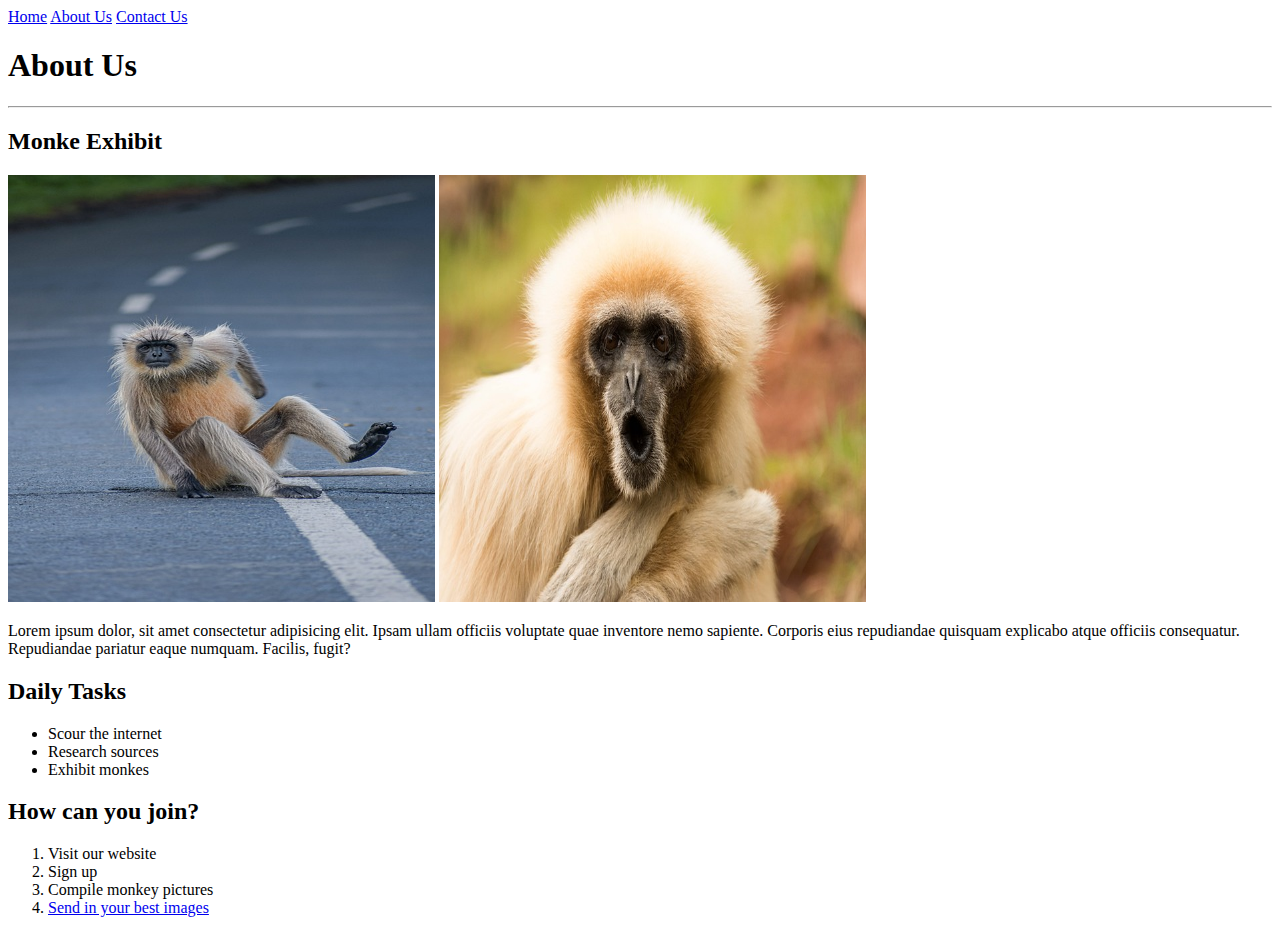
==== about_us.html @ e11ef1cd "First draft of website" ====
<!DOCTYPE html>
<html lang="en">
<head>
    <meta charset="UTF-8">
    <meta name="viewport" content="width=device-width, initial-scale=1.0">
    <title>About Us</title>
</head>
<body>
    <a href="index.html">Home</a>
    <a href="about_us.html">About Us</a>
    <a href="contact_us.html">Contact Us</a>
    
    <h1>About Us</h1>
    <hr/>

    <h2>Monke Exhibit</h2>
    <img src="images/roadmonkey.jpg" alt="Monkey sitting in the road" height="427" width="427"/>
    <img src="images/screechmonkey.jpg" alt="Monkey screeching" height="427" width="427"/>
    <p>Lorem ipsum dolor, sit amet consectetur adipisicing elit. Ipsam ullam officiis voluptate quae inventore nemo sapiente. Corporis eius repudiandae quisquam explicabo atque officiis consequatur. Repudiandae pariatur eaque numquam. Facilis, fugit?</p>

    <h2>Daily Tasks</h2>
    <ul>
        <li>Scour the internet</li>
        <Li>Research sources</Li>
        <li>Exhibit monkes</li>
    </ul>

    <h2>How can you join?</h2>
    <ol>
        <li>Visit our website</li>
        <li>Sign up</li>
        <li>Compile monkey pictures</li>
        <li>
            <a href="contact_us.html">Send in your best images</a>
        </li>
    </ol>
</body>
</html>
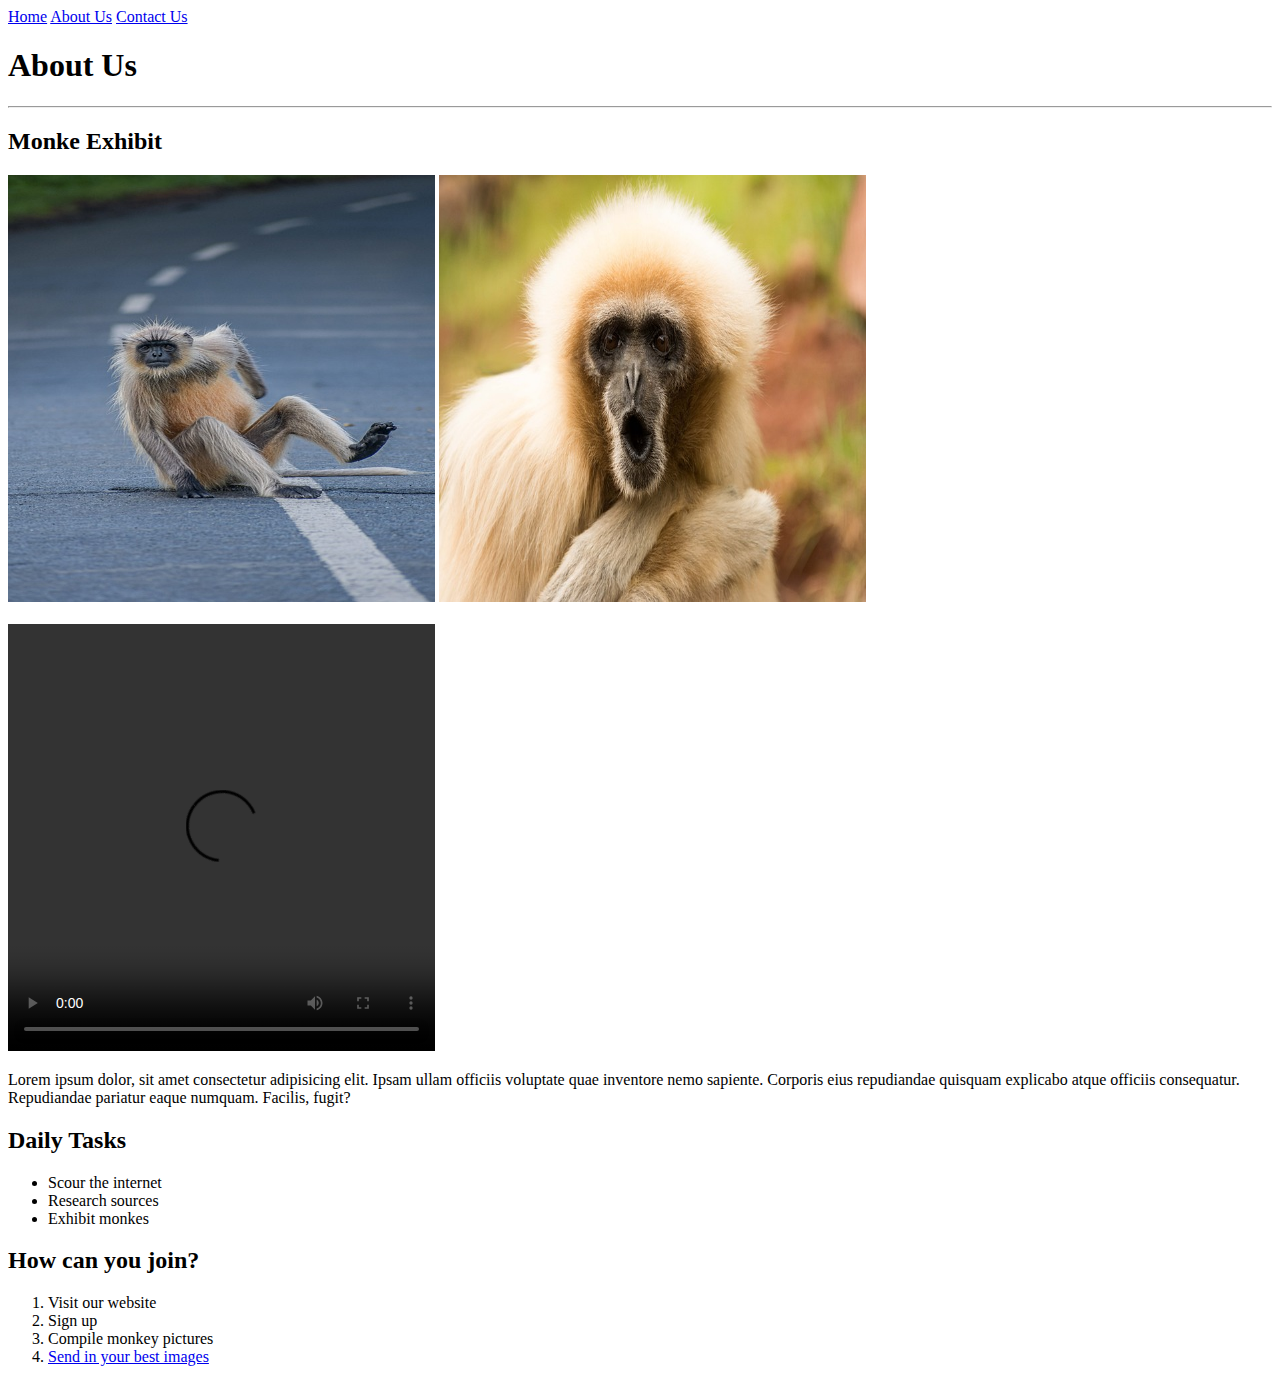
==== commit ec8d48a3: "Added local video" ====
--- a/about_us.html
+++ b/about_us.html
@@ -16,6 +16,11 @@
     <h2>Monke Exhibit</h2>
     <img src="images/roadmonkey.jpg" alt="Monkey sitting in the road" height="427" width="427"/>
     <img src="images/screechmonkey.jpg" alt="Monkey screeching" height="427" width="427"/>
+    <br/><br/>
+    <video height="427" width="427 " controls>
+        <source src="videos/monke_vid.mp4" />
+    </video>
+    
     <p>Lorem ipsum dolor, sit amet consectetur adipisicing elit. Ipsam ullam officiis voluptate quae inventore nemo sapiente. Corporis eius repudiandae quisquam explicabo atque officiis consequatur. Repudiandae pariatur eaque numquam. Facilis, fugit?</p>
 
     <h2>Daily Tasks</h2>
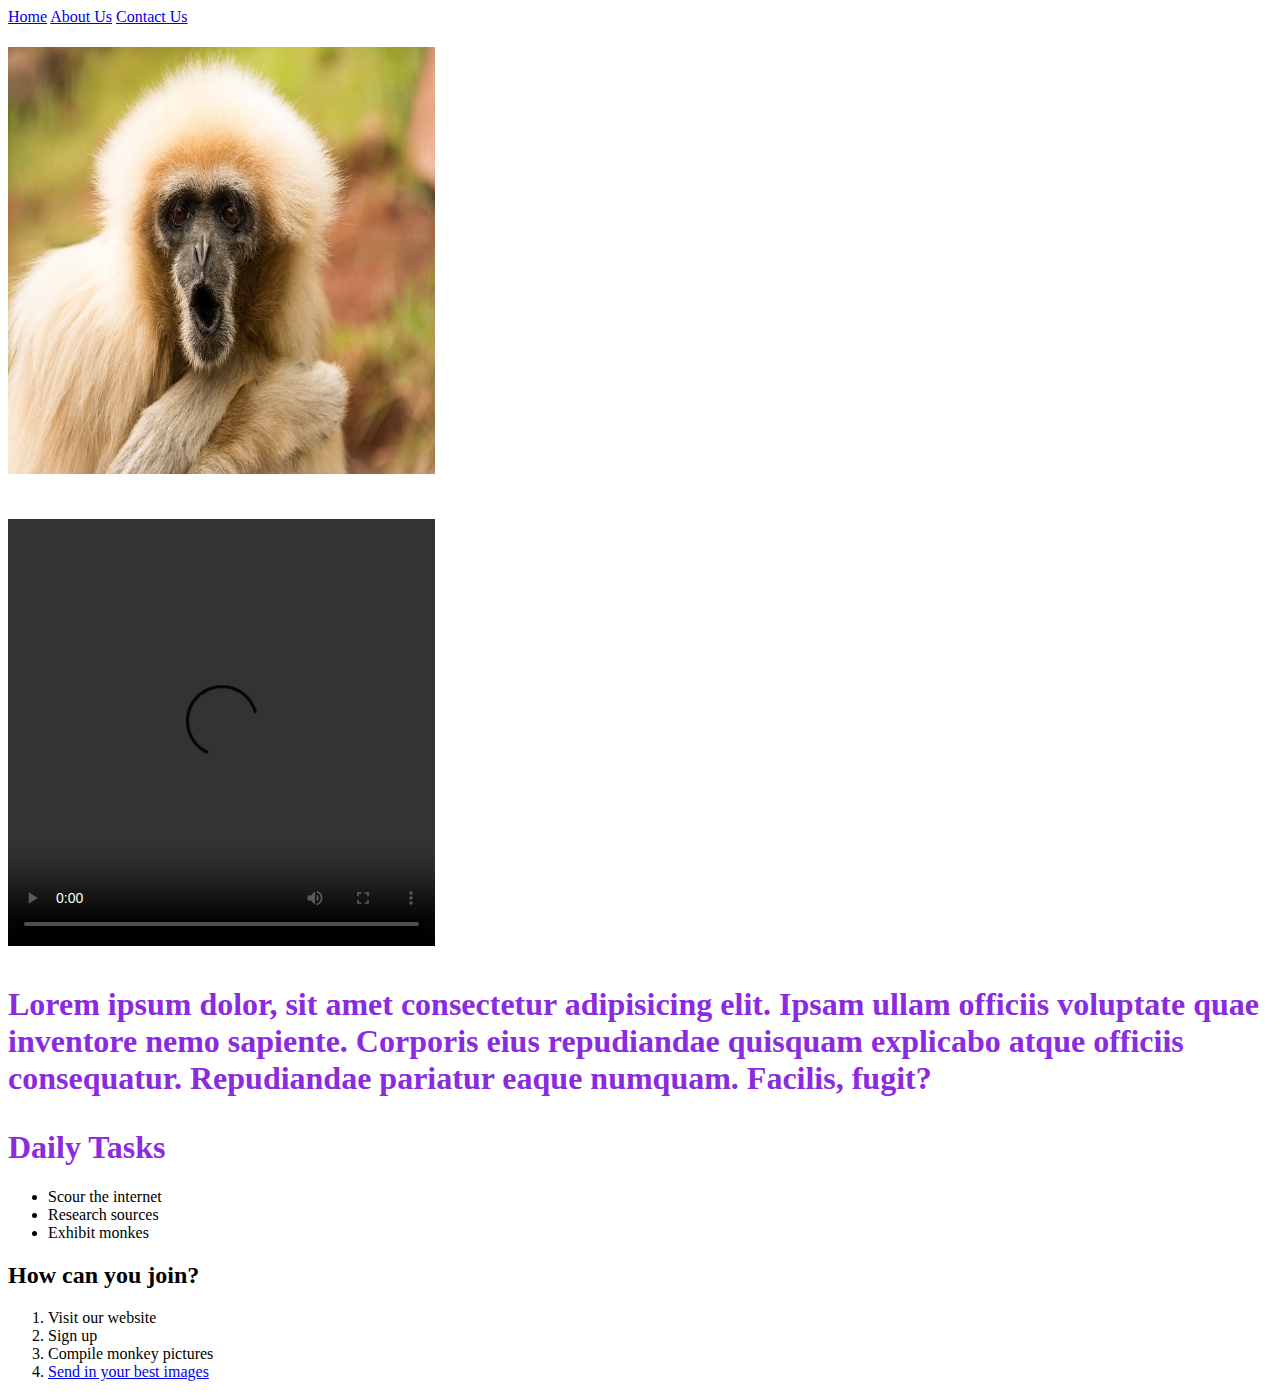
==== commit d0cc1cf1: "Modified H1 color" ====
--- a/about_us.html
+++ b/about_us.html
@@ -10,7 +10,7 @@
     <a href="about_us.html">About Us</a>
     <a href="contact_us.html">Contact Us</a>
     
-    <h1>About Us</h1>
+    <h1 style="color: blueviolet;>About Us</h1>
     <hr/>
 
     <h2>Monke Exhibit</h2>
@@ -20,10 +20,10 @@
     <video height="427" width="427 " controls>
         <source src="videos/monke_vid.mp4" />
     </video>
-    
+
     <p>Lorem ipsum dolor, sit amet consectetur adipisicing elit. Ipsam ullam officiis voluptate quae inventore nemo sapiente. Corporis eius repudiandae quisquam explicabo atque officiis consequatur. Repudiandae pariatur eaque numquam. Facilis, fugit?</p>
 
-    <h2>Daily Tasks</h2>
+    <h2">Daily Tasks</h2>
     <ul>
         <li>Scour the internet</li>
         <Li>Research sources</Li>
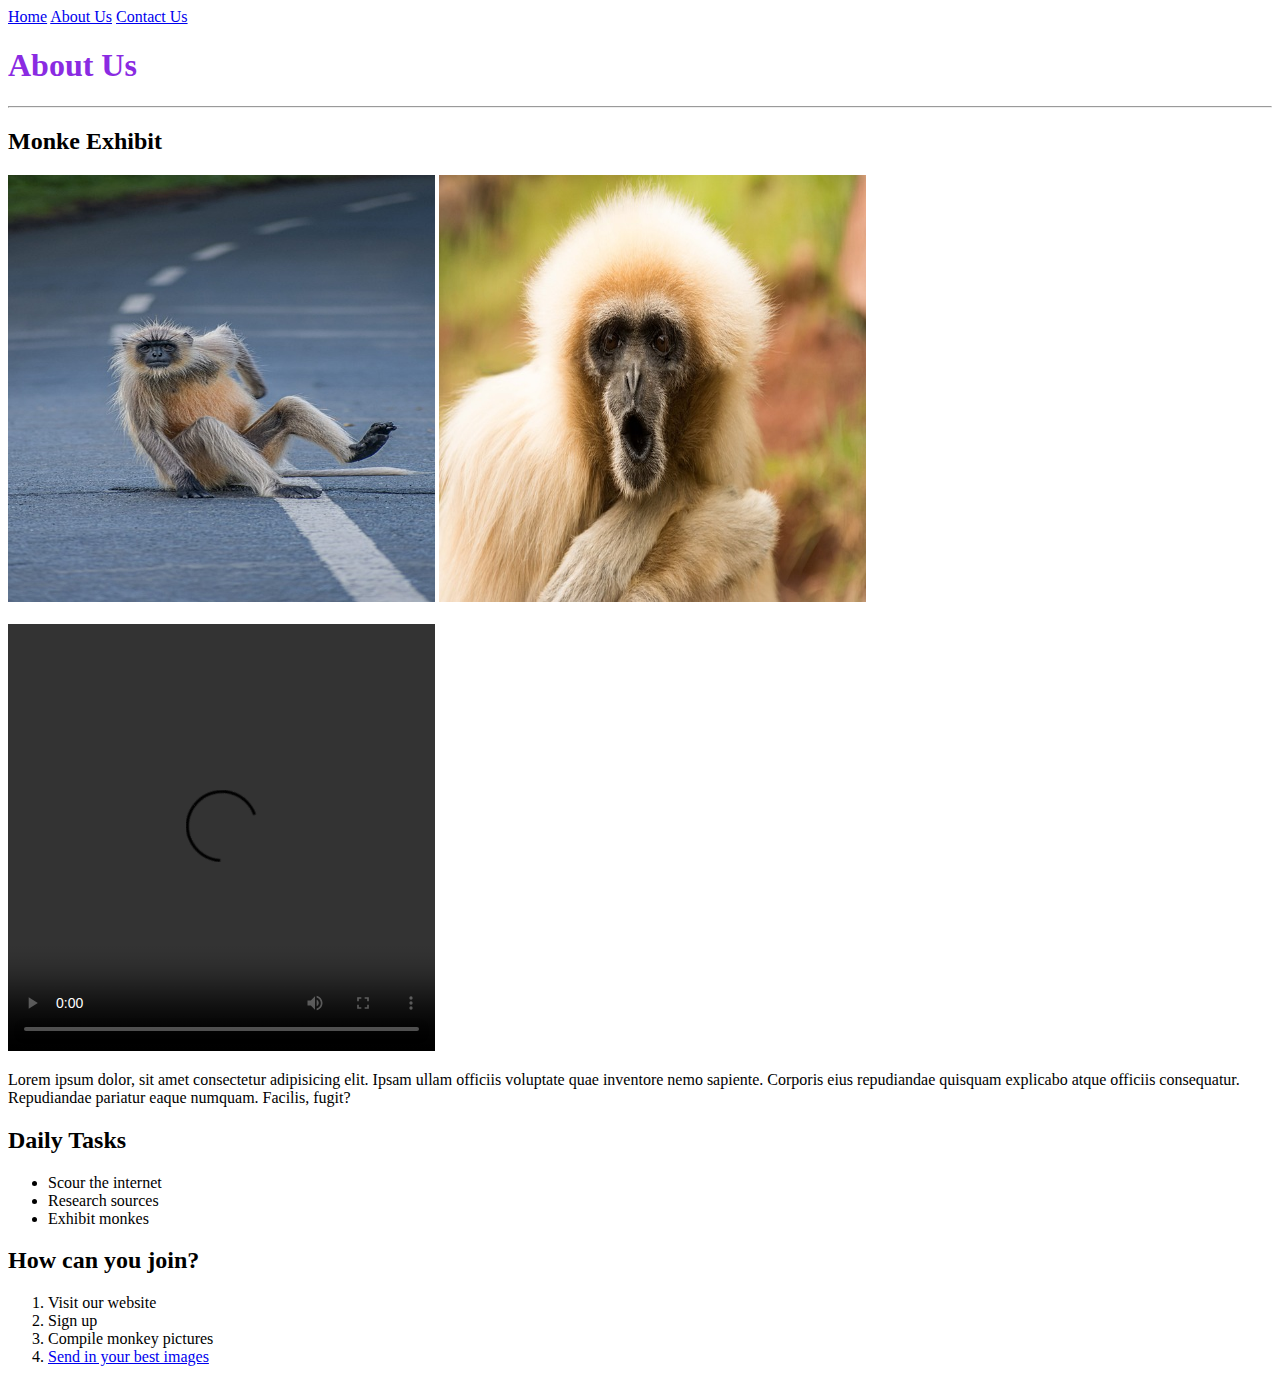
==== commit 7394b928: "Color Fix" ====
--- a/about_us.html
+++ b/about_us.html
@@ -10,7 +10,7 @@
     <a href="about_us.html">About Us</a>
     <a href="contact_us.html">Contact Us</a>
     
-    <h1 style="color: blueviolet;>About Us</h1>
+    <h1 style="color: blueviolet;">About Us</h1>
     <hr/>
 
     <h2>Monke Exhibit</h2>
@@ -23,7 +23,7 @@
 
     <p>Lorem ipsum dolor, sit amet consectetur adipisicing elit. Ipsam ullam officiis voluptate quae inventore nemo sapiente. Corporis eius repudiandae quisquam explicabo atque officiis consequatur. Repudiandae pariatur eaque numquam. Facilis, fugit?</p>
 
-    <h2">Daily Tasks</h2>
+    <h2>Daily Tasks</h2>
     <ul>
         <li>Scour the internet</li>
         <Li>Research sources</Li>
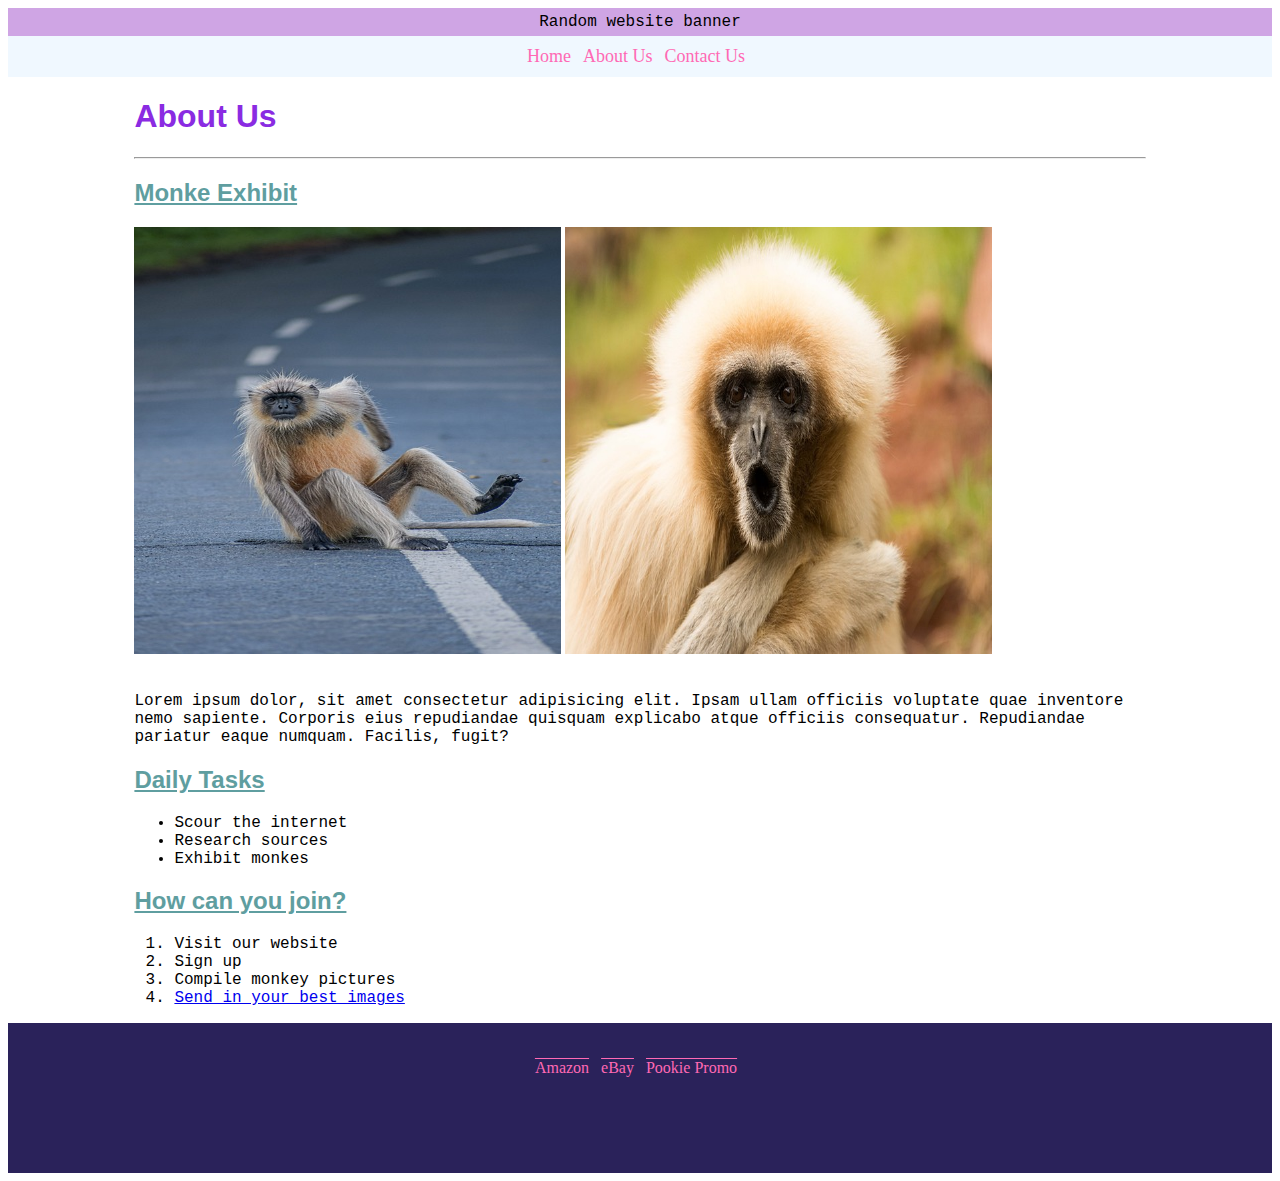
==== commit c6f1328d: "CSS update" ====
--- a/about_us.html
+++ b/about_us.html
@@ -4,40 +4,56 @@
     <meta charset="UTF-8">
     <meta name="viewport" content="width=device-width, initial-scale=1.0">
     <title>About Us</title>
+    <link rel="stylesheet" href="stylesheets/site.css"/>
+    </head>
 </head>
 <body>
-    <a href="index.html">Home</a>
-    <a href="about_us.html">About Us</a>
-    <a href="contact_us.html">Contact Us</a>
+    <div id="header">
+        <div id="banner">
+            <p>Random website banner</p>
+        </div>
+        <div id="nav">
+            <a href="index.html">Home</a>
+            <a href="about_us.html">About Us</a>
+            <a href="contact_us.html">Contact Us</a>
+        </div>
+    </div>
     
-    <h1 style="color: blueviolet;">About Us</h1>
-    <hr/>
+    <div id="main">
+        <h1>About Us</h1>
+        <hr/>
 
-    <h2>Monke Exhibit</h2>
-    <img src="images/roadmonkey.jpg" alt="Monkey sitting in the road" height="427" width="427"/>
-    <img src="images/screechmonkey.jpg" alt="Monkey screeching" height="427" width="427"/>
-    <br/><br/>
-    <video height="427" width="427 " controls>
-        <source src="videos/monke_vid.mp4" />
-    </video>
+        <h2>Monke Exhibit</h2>
+        <img src="images/roadmonkey.jpg" alt="Monkey sitting in the road" height="427" width="427"/>
+        <img src="images/screechmonkey.jpg" alt="Monkey screeching" height="427" width="427"/>
+        <br/><br/>
 
-    <p>Lorem ipsum dolor, sit amet consectetur adipisicing elit. Ipsam ullam officiis voluptate quae inventore nemo sapiente. Corporis eius repudiandae quisquam explicabo atque officiis consequatur. Repudiandae pariatur eaque numquam. Facilis, fugit?</p>
+        <p>Lorem ipsum dolor, sit amet consectetur adipisicing elit. Ipsam ullam officiis voluptate quae inventore nemo sapiente. Corporis eius repudiandae quisquam explicabo atque officiis consequatur. Repudiandae pariatur eaque numquam. Facilis, fugit?</p>
 
-    <h2>Daily Tasks</h2>
-    <ul>
-        <li>Scour the internet</li>
-        <Li>Research sources</Li>
-        <li>Exhibit monkes</li>
-    </ul>
+        <h2>Daily Tasks</h2>
+        <ul>
+            <li>Scour the internet</li>
+            <Li>Research sources</Li>
+            <li>Exhibit monkes</li>
+        </ul>
 
-    <h2>How can you join?</h2>
-    <ol>
-        <li>Visit our website</li>
-        <li>Sign up</li>
-        <li>Compile monkey pictures</li>
-        <li>
-            <a href="contact_us.html">Send in your best images</a>
-        </li>
-    </ol>
+        <h2>How can you join?</h2>
+        <ol>
+            <li>Visit our website</li>
+            <li>Sign up</li>
+            <li>Compile monkey pictures</li>
+            <li>
+                <a href="contact_us.html">Send in your best images</a>
+            </li>
+        </ol>
+    </div>
+
+    <div id="footer">
+        <br/><br/>
+        <a href="https://www.amazon.com/">Amazon</a>
+        <a href="https://www.ebay.com" target="_blank">eBay</a> <!--Opens up link in new tab-->
+        <a href="https://www.iamshemarforsythe.com" target="_blank">Pookie Promo</a>
+        <br/><br/>
+    </div>
 </body>
 </html>--- a/stylesheets/site.css
+++ b/stylesheets/site.css
@@ -0,0 +1,64 @@
+h1{
+    color: blueviolet;
+}
+h2{
+    color: cadetblue;
+    text-decoration: underline;
+}
+h1, h2, h3, h4, h5, h6{
+font-family: 'Franklin Gothic Medium', 'Arial Narrow', Arial, sans-serif;
+}
+p, li{
+    font-family: 'Courier New', Courier, monospace;
+}
+
+#banner{
+    background-color:rgb(207, 165, 228);
+    text-align: center;
+    padding-top: 5px;
+    padding-bottom: 5px;
+}
+
+#banner p{
+    margin: 0;
+}
+
+#nav{
+    background-color: aliceblue;
+    padding: 10px;
+    text-align: center;
+}
+
+#nav a{
+    color:hotpink;
+    text-decoration: none;
+    font-size: large;
+    margin-right: 8px;
+}
+
+#nav a:hover{
+    background-color: cadetblue;
+}
+
+#footer{
+    background-color:rgb(42, 34, 90);
+    min-height: 150px;
+    text-align: center;
+}
+
+#footer a{
+    color: hotpink;
+    text-decoration: overline;
+    text-align: center;
+    margin-right: 8px;
+}
+
+#main{
+    width: 80%;
+    margin: 0 auto;
+}
+
+.logo{
+    height: 50px; 
+    width: 50px;
+}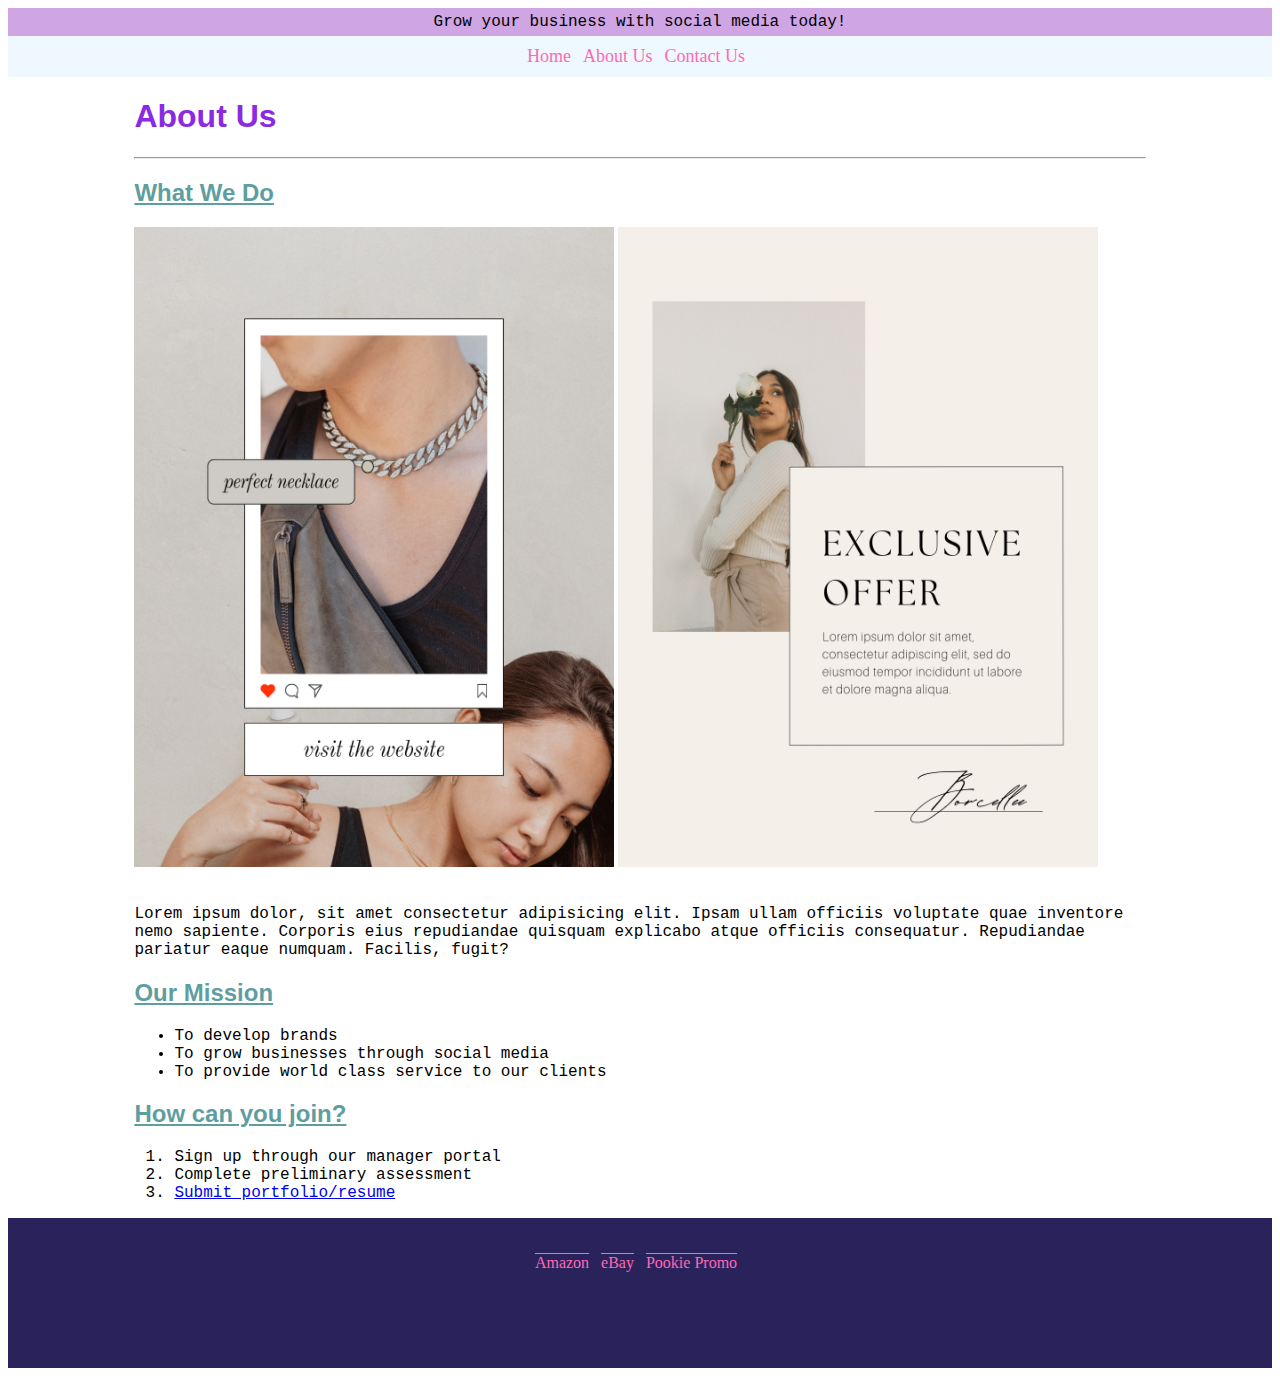
==== commit 9f6faf7b: "Website changes" ====
--- a/about_us.html
+++ b/about_us.html
@@ -10,7 +10,7 @@
 <body>
     <div id="header">
         <div id="banner">
-            <p>Random website banner</p>
+            <p>Grow your business with social media today!</p>
         </div>
         <div id="nav">
             <a href="index.html">Home</a>
@@ -18,32 +18,31 @@
             <a href="contact_us.html">Contact Us</a>
         </div>
     </div>
-    
+
     <div id="main">
         <h1>About Us</h1>
         <hr/>
 
-        <h2>Monke Exhibit</h2>
-        <img src="images/roadmonkey.jpg" alt="Monkey sitting in the road" height="427" width="427"/>
-        <img src="images/screechmonkey.jpg" alt="Monkey screeching" height="427" width="427"/>
+        <h2>What We Do</h2>
+        <img src="images/postmockup.png" alt="Instagram Post Mockup" height="640" width="480"/>
+        <img src="images/postmockup2.png" alt="Instagram Post Mockup 2" height="640" width="480"/>
         <br/><br/>
 
         <p>Lorem ipsum dolor, sit amet consectetur adipisicing elit. Ipsam ullam officiis voluptate quae inventore nemo sapiente. Corporis eius repudiandae quisquam explicabo atque officiis consequatur. Repudiandae pariatur eaque numquam. Facilis, fugit?</p>
 
-        <h2>Daily Tasks</h2>
+        <h2>Our Mission</h2>
         <ul>
-            <li>Scour the internet</li>
-            <Li>Research sources</Li>
-            <li>Exhibit monkes</li>
+            <li>To develop brands</li>
+            <Li>To grow businesses through social media</Li>
+            <li>To provide world class service to our clients</li>
         </ul>
 
         <h2>How can you join?</h2>
         <ol>
-            <li>Visit our website</li>
-            <li>Sign up</li>
-            <li>Compile monkey pictures</li>
+            <li>Sign up through our manager portal</li>
+            <li>Complete preliminary assessment</li>
             <li>
-                <a href="contact_us.html">Send in your best images</a>
+                <a href="contact_us.html">Submit portfolio/resume</a>
             </li>
         </ol>
     </div>
--- a/stylesheets/site.css
+++ b/stylesheets/site.css
@@ -59,6 +59,6 @@
 }
 
 .logo{
-    height: 50px; 
-    width: 50px;
+    height: 60px; 
+    width: 60px;
 }